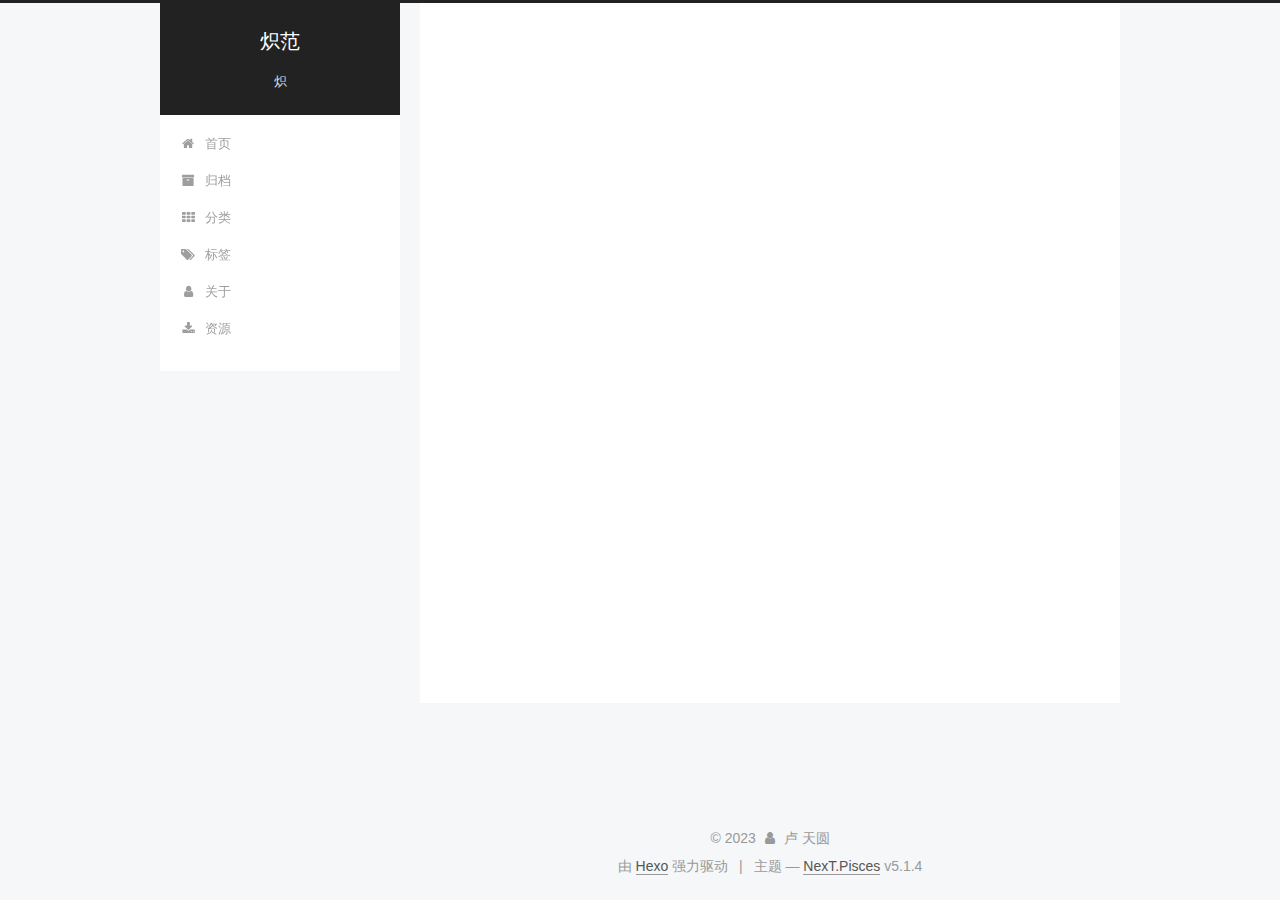
==== about/index.html @ ba9d569d "Site updated: 2023-07-22 22:32:44" ====
<!DOCTYPE html>



  


<html class="theme-next pisces use-motion" lang="zh-Hans">
<head>
  <meta charset="UTF-8"/>
<meta http-equiv="X-UA-Compatible" content="IE=edge" />
<meta name="viewport" content="width=device-width, initial-scale=1, maximum-scale=1"/>
<meta name="theme-color" content="#222">









<meta http-equiv="Cache-Control" content="no-transform" />
<meta http-equiv="Cache-Control" content="no-siteapp" />
















  
  
  <link href="/lib/fancybox/source/jquery.fancybox.css?v=2.1.5" rel="stylesheet" type="text/css" />







<link href="/lib/font-awesome/css/font-awesome.min.css?v=4.6.2" rel="stylesheet" type="text/css" />

<link href="/css/main.css?v=5.1.4" rel="stylesheet" type="text/css" />


  <link rel="apple-touch-icon" sizes="180x180" href="/images/apple-touch-icon-next.png?v=5.1.4">


  <link rel="icon" type="image/png" sizes="32x32" href="/images/favicon-32x32-next.png?v=5.1.4">


  <link rel="icon" type="image/png" sizes="16x16" href="/images/favicon-16x16-next.png?v=5.1.4">


  <link rel="mask-icon" href="/images/logo.svg?v=5.1.4" color="#222">





  <meta name="keywords" content="Hexo, NexT" />










<meta name="description" content="火焰终将熄灭，我本无所奢求，却又心生渴望">
<meta property="og:type" content="website">
<meta property="og:title" content="关于">
<meta property="og:url" content="http://example.com/about/index.html">
<meta property="og:site_name" content="炽范">
<meta property="og:description" content="火焰终将熄灭，我本无所奢求，却又心生渴望">
<meta property="og:locale">
<meta property="article:published_time" content="2023-07-22T14:29:11.000Z">
<meta property="article:modified_time" content="2023-07-22T14:31:48.863Z">
<meta property="article:author" content="卢 天圆">
<meta property="article:tag" content="你好">
<meta name="twitter:card" content="summary">



<script type="text/javascript" id="hexo.configurations">
  var NexT = window.NexT || {};
  var CONFIG = {
    root: '',
    scheme: 'Pisces',
    version: '5.1.4',
    sidebar: {"position":"left","display":"post","offset":12,"b2t":false,"scrollpercent":false,"onmobile":false},
    fancybox: true,
    tabs: true,
    motion: {"enable":true,"async":false,"transition":{"post_block":"fadeIn","post_header":"slideDownIn","post_body":"slideDownIn","coll_header":"slideLeftIn","sidebar":"slideUpIn"}},
    duoshuo: {
      userId: '0',
      author: '博主'
    },
    algolia: {
      applicationID: '',
      apiKey: '',
      indexName: '',
      hits: {"per_page":10},
      labels: {"input_placeholder":"Search for Posts","hits_empty":"We didn't find any results for the search: ${query}","hits_stats":"${hits} results found in ${time} ms"}
    }
  };
</script>



  <link rel="canonical" href="http://example.com/about/"/>





  <title>关于 | 炽范</title>
  








<meta name="generator" content="Hexo 6.3.0"></head>

<body itemscope itemtype="http://schema.org/WebPage" lang="zh-Hans">

  
  
    
  

  <div class="container sidebar-position-left page-post-detail">
    <div class="headband"></div>

    <header id="header" class="header" itemscope itemtype="http://schema.org/WPHeader">
      <div class="header-inner"><div class="site-brand-wrapper">
  <div class="site-meta ">
    

    <div class="custom-logo-site-title">
      <a href="/"  class="brand" rel="start">
        <span class="logo-line-before"><i></i></span>
        <span class="site-title">炽范</span>
        <span class="logo-line-after"><i></i></span>
      </a>
    </div>
      
        <p class="site-subtitle">炽</p>
      
  </div>

  <div class="site-nav-toggle">
    <button>
      <span class="btn-bar"></span>
      <span class="btn-bar"></span>
      <span class="btn-bar"></span>
    </button>
  </div>
</div>

<nav class="site-nav">
  

  
    <ul id="menu" class="menu">
      
        
        <li class="menu-item menu-item-home">
          <a href="/" rel="section">
            
              <i class="menu-item-icon fa fa-fw fa-home"></i> <br />
            
            首页
          </a>
        </li>
      
        
        <li class="menu-item menu-item-archives">
          <a href="/archives/" rel="section">
            
              <i class="menu-item-icon fa fa-fw fa-archive"></i> <br />
            
            归档
          </a>
        </li>
      
        
        <li class="menu-item menu-item-categories">
          <a href="/categories/" rel="section">
            
              <i class="menu-item-icon fa fa-fw fa-th"></i> <br />
            
            分类
          </a>
        </li>
      
        
        <li class="menu-item menu-item-tags">
          <a href="/tags/" rel="section">
            
              <i class="menu-item-icon fa fa-fw fa-tags"></i> <br />
            
            标签
          </a>
        </li>
      
        
        <li class="menu-item menu-item-about">
          <a href="/about/" rel="section">
            
              <i class="menu-item-icon fa fa-fw fa-user"></i> <br />
            
            关于
          </a>
        </li>
      
        
        <li class="menu-item menu-item-resources">
          <a href="/resources/" rel="section">
            
              <i class="menu-item-icon fa fa-fw fa-download"></i> <br />
            
            资源
          </a>
        </li>
      

      
    </ul>
  

  
</nav>



 </div>
    </header>

    <main id="main" class="main">
      <div class="main-inner">
        <div class="content-wrap">
          <div id="content" class="content">
            

  <div id="posts" class="posts-expand">
    
    
    
    <div class="post-block page">
      <header class="post-header">

	<h1 class="post-title" itemprop="name headline">关于</h1>



</header>

      
      
      
      <div class="post-body">
        
        
          
        
      </div>
      
      
      
    </div>
    
    
    
  </div>


          </div>
          


          

        </div>
        
          
  
  <div class="sidebar-toggle">
    <div class="sidebar-toggle-line-wrap">
      <span class="sidebar-toggle-line sidebar-toggle-line-first"></span>
      <span class="sidebar-toggle-line sidebar-toggle-line-middle"></span>
      <span class="sidebar-toggle-line sidebar-toggle-line-last"></span>
    </div>
  </div>

  <aside id="sidebar" class="sidebar">
    
    <div class="sidebar-inner">

      

      

      <section class="site-overview-wrap sidebar-panel sidebar-panel-active">
        <div class="site-overview">
          <div class="site-author motion-element" itemprop="author" itemscope itemtype="http://schema.org/Person">
            
              <p class="site-author-name" itemprop="name"></p>
              <p class="site-description motion-element" itemprop="description"></p>
          </div>

          <nav class="site-state motion-element">

            
              <div class="site-state-item site-state-posts">
              
                <a href="/archives/%7C%7C%20archive">
              
                  <span class="site-state-item-count">2</span>
                  <span class="site-state-item-name">日志</span>
                </a>
              </div>
            

            

            
              
              
              <div class="site-state-item site-state-tags">
                <a href="/tags/index.html">
                  <span class="site-state-item-count">1</span>
                  <span class="site-state-item-name">标签</span>
                </a>
              </div>
            

          </nav>

          

          

          
          

          
          

          

        </div>
      </section>

      

      

    </div>
  </aside>


        
      </div>
    </main>

    <footer id="footer" class="footer">
      <div class="footer-inner">
        <div class="copyright">&copy; <span itemprop="copyrightYear">2023</span>
  <span class="with-love">
    <i class="fa fa-user"></i>
  </span>
  <span class="author" itemprop="copyrightHolder">卢 天圆</span>

  
</div>


  <div class="powered-by">由 <a class="theme-link" target="_blank" href="https://hexo.io">Hexo</a> 强力驱动</div>



  <span class="post-meta-divider">|</span>



  <div class="theme-info">主题 &mdash; <a class="theme-link" target="_blank" href="https://github.com/iissnan/hexo-theme-next">NexT.Pisces</a> v5.1.4</div>




        







        
      </div>
    </footer>

    
      <div class="back-to-top">
        <i class="fa fa-arrow-up"></i>
        
      </div>
    

    

  </div>

  

<script type="text/javascript">
  if (Object.prototype.toString.call(window.Promise) !== '[object Function]') {
    window.Promise = null;
  }
</script>









  












  
  
    <script type="text/javascript" src="/lib/jquery/index.js?v=2.1.3"></script>
  

  
  
    <script type="text/javascript" src="/lib/fastclick/lib/fastclick.min.js?v=1.0.6"></script>
  

  
  
    <script type="text/javascript" src="/lib/jquery_lazyload/jquery.lazyload.js?v=1.9.7"></script>
  

  
  
    <script type="text/javascript" src="/lib/velocity/velocity.min.js?v=1.2.1"></script>
  

  
  
    <script type="text/javascript" src="/lib/velocity/velocity.ui.min.js?v=1.2.1"></script>
  

  
  
    <script type="text/javascript" src="/lib/fancybox/source/jquery.fancybox.pack.js?v=2.1.5"></script>
  


  


  <script type="text/javascript" src="/js/src/utils.js?v=5.1.4"></script>

  <script type="text/javascript" src="/js/src/motion.js?v=5.1.4"></script>



  
  


  <script type="text/javascript" src="/js/src/affix.js?v=5.1.4"></script>

  <script type="text/javascript" src="/js/src/schemes/pisces.js?v=5.1.4"></script>



  
  <script type="text/javascript" src="/js/src/scrollspy.js?v=5.1.4"></script>
<script type="text/javascript" src="/js/src/post-details.js?v=5.1.4"></script>



  


  <script type="text/javascript" src="/js/src/bootstrap.js?v=5.1.4"></script>



  


  




	





  





  












  





  

  

  

  
  

  

  

  

</body>
</html>
---- css/main.css ----
/* normalize.css v3.0.2 | MIT License | git.io/normalize */
html {
  font-family: sans-serif; /* 1 */
  -ms-text-size-adjust: 100%; /* 2 */
  -webkit-text-size-adjust: 100%; /* 2 */
}
body {
  margin: 0;
}
article,
aside,
details,
figcaption,
figure,
footer,
header,
hgroup,
main,
menu,
nav,
section,
summary {
  display: block;
}
audio,
canvas,
progress,
video {
  display: inline-block; /* 1 */
  vertical-align: baseline; /* 2 */
}
audio:not([controls]) {
  display: none;
  height: 0;
}
[hidden],
template {
  display: none;
}
a {
  background-color: transparent;
}
a:active,
a:hover {
  outline: 0;
}
abbr[title] {
  border-bottom: 1px dotted;
}
b,
strong {
  font-weight: bold;
}
dfn {
  font-style: italic;
}
h1 {
  font-size: 2em;
  margin: 0.67em 0;
}
mark {
  background: #ff0;
  color: #000;
}
small {
  font-size: 80%;
}
sub,
sup {
  font-size: 75%;
  line-height: 0;
  position: relative;
  vertical-align: baseline;
}
sup {
  top: -0.5em;
}
sub {
  bottom: -0.25em;
}
img {
  border: 0;
}
svg:not(:root) {
  overflow: hidden;
}
figure {
  margin: 1em 40px;
}
hr {
  -moz-box-sizing: content-box;
  box-sizing: content-box;
  height: 0;
}
pre {
  overflow: auto;
}
code,
kbd,
pre,
samp {
  font-family: monospace, monospace;
  font-size: 1em;
}
button,
input,
optgroup,
select,
textarea {
  color: inherit; /* 1 */
  font: inherit; /* 2 */
  margin: 0; /* 3 */
}
button {
  overflow: visible;
}
button,
select {
  text-transform: none;
}
button,
html input[type="button"],
input[type="reset"],
input[type="submit"] {
  -webkit-appearance: button; /* 2 */
  cursor: pointer; /* 3 */
}
button[disabled],
html input[disabled] {
  cursor: default;
}
button::-moz-focus-inner,
input::-moz-focus-inner {
  border: 0;
  padding: 0;
}
input {
  line-height: normal;
}
input[type="checkbox"],
input[type="radio"] {
  box-sizing: border-box; /* 1 */
  padding: 0; /* 2 */
}
input[type="number"]::-webkit-inner-spin-button,
input[type="number"]::-webkit-outer-spin-button {
  height: auto;
}
input[type="search"] {
  -webkit-appearance: textfield; /* 1 */
  -moz-box-sizing: content-box;
  -webkit-box-sizing: content-box; /* 2 */
  box-sizing: content-box;
}
input[type="search"]::-webkit-search-cancel-button,
input[type="search"]::-webkit-search-decoration {
  -webkit-appearance: none;
}
fieldset {
  border: 1px solid #c0c0c0;
  margin: 0 2px;
  padding: 0.35em 0.625em 0.75em;
}
legend {
  border: 0; /* 1 */
  padding: 0; /* 2 */
}
textarea {
  overflow: auto;
}
optgroup {
  font-weight: bold;
}
table {
  border-collapse: collapse;
  border-spacing: 0;
}
td,
th {
  padding: 0;
}
::selection {
  background: #262a30;
  color: #fff;
}
body {
  position: relative;
  font-family: 'Lato', "PingFang SC", "Microsoft YaHei", sans-serif;
  font-size: 14px;
  line-height: 2;
  color: #555;
  background: #f5f7f9;
}
@media (max-width: 767px) {
  body {
    padding-right: 0 !important;
  }
}
@media (min-width: 768px) and (max-width: 991px) {
  body {
    padding-right: 0 !important;
  }
}
@media (min-width: 1600px) {
  body {
    font-size: 16px;
  }
}
h1,
h2,
h3,
h4,
h5,
h6 {
  margin: 0;
  padding: 0;
  font-weight: bold;
  line-height: 1.5;
  font-family: 'Lato', "PingFang SC", "Microsoft YaHei", sans-serif;
}
h2,
h3,
h4,
h5,
h6 {
  margin: 20px 0 15px;
}
h1 {
  font-size: 22px;
}
@media (max-width: 767px) {
  h1 {
    font-size: 18px;
  }
}
h2 {
  font-size: 20px;
}
@media (max-width: 767px) {
  h2 {
    font-size: 16px;
  }
}
h3 {
  font-size: 18px;
}
@media (max-width: 767px) {
  h3 {
    font-size: 14px;
  }
}
h4 {
  font-size: 16px;
}
@media (max-width: 767px) {
  h4 {
    font-size: 12px;
  }
}
h5 {
  font-size: 14px;
}
@media (max-width: 767px) {
  h5 {
    font-size: 10px;
  }
}
h6 {
  font-size: 12px;
}
@media (max-width: 767px) {
  h6 {
    font-size: 8px;
  }
}
p {
  margin: 0 0 20px 0;
}
a {
  color: #555;
  text-decoration: none;
  outline: none;
  border-bottom: 1px solid #999;
  word-wrap: break-word;
}
a:hover {
  color: #222;
  border-bottom-color: #222;
}
blockquote {
  margin: 0;
  padding: 0;
}
img {
  display: block;
  margin: auto;
  max-width: 100%;
  height: auto;
}
hr {
  margin: 40px 0;
  height: 3px;
  border: none;
  background-color: #ddd;
  background-image: repeating-linear-gradient(-45deg, #fff, #fff 4px, transparent 4px, transparent 8px);
}
blockquote {
  padding: 0 15px;
  color: #666;
  border-left: 4px solid #ddd;
}
blockquote cite::before {
  content: "-";
  padding: 0 5px;
}
dt {
  font-weight: 700;
}
dd {
  margin: 0;
  padding: 0;
}
kbd {
  border: 1px solid #ccc;
  border-radius: 0.2em;
  box-shadow: 0.1em 0.1em 0.2em rgba(0,0,0,0.1);
  background-color: #f9f9f9;
  font-family: inherit;
  background-image: -webkit-linear-gradient(top, #eee, #fff, #eee);
  padding: 0.1em 0.3em;
  white-space: nowrap;
}
.text-left {
  text-align: left;
}
.text-center {
  text-align: center;
}
.text-right {
  text-align: right;
}
.text-justify {
  text-align: justify;
}
.text-nowrap {
  white-space: nowrap;
}
.text-lowercase {
  text-transform: lowercase;
}
.text-uppercase {
  text-transform: uppercase;
}
.text-capitalize {
  text-transform: capitalize;
}
.center-block {
  display: block;
  margin-left: auto;
  margin-right: auto;
}
.clearfix:before,
.clearfix:after {
  content: " ";
  display: table;
}
.clearfix:after {
  clear: both;
}
.pullquote {
  width: 45%;
}
.pullquote.left {
  float: left;
  margin-left: 5px;
  margin-right: 10px;
}
.pullquote.right {
  float: right;
  margin-left: 10px;
  margin-right: 5px;
}
.affix.affix.affix {
  position: fixed;
}
.translation {
  margin-top: -20px;
  font-size: 14px;
  color: #999;
}
.scrollbar-measure {
  width: 100px;
  height: 100px;
  overflow: scroll;
  position: absolute;
  top: -9999px;
}
.use-motion .motion-element {
  opacity: 0;
}
table {
  margin: 20px 0;
  width: 100%;
  border-collapse: collapse;
  border-spacing: 0;
  border: 1px solid #ddd;
  font-size: 14px;
  table-layout: fixed;
  word-wrap: break-all;
}
table>tbody>tr:nth-of-type(odd) {
  background-color: #f9f9f9;
}
table>tbody>tr:hover {
  background-color: #f5f5f5;
}
caption,
th,
td {
  padding: 8px;
  text-align: left;
  vertical-align: middle;
  font-weight: normal;
}
th,
td {
  border-bottom: 3px solid #ddd;
  border-right: 1px solid #eee;
}
th {
  padding-bottom: 10px;
  font-weight: 700;
}
td {
  border-bottom-width: 1px;
}
html,
body {
  height: 100%;
}
.container {
  position: relative;
  min-height: 100%;
}
.header-inner {
  margin: 0 auto;
  padding: 100px 0 70px;
  width: 700px;
}
@media (min-width: 1600px) {
  .container .header-inner {
    width: 900px;
  }
}
.main {
  padding-bottom: 150px;
}
.main-inner {
  margin: 0 auto;
  width: 700px;
}
@media (min-width: 1600px) {
  .container .main-inner {
    width: 900px;
  }
}
.footer {
  position: absolute;
  left: 0;
  bottom: 0;
  width: 100%;
  min-height: 50px;
}
.footer-inner {
  box-sizing: border-box;
  margin: 20px auto;
  width: 700px;
}
@media (min-width: 1600px) {
  .container .footer-inner {
    width: 900px;
  }
}
pre,
.highlight {
  overflow: auto;
  margin: 20px 0;
  padding: 0;
  font-size: 13px;
  color: #4d4d4c;
  background: #f7f7f7;
  line-height: 1.6;
}
pre,
code {
  font-family: consolas, Menlo, "PingFang SC", "Microsoft YaHei", monospace;
}
code {
  padding: 2px 4px;
  word-wrap: break-word;
  color: #555;
  background: #eee;
  border-radius: 3px;
  font-size: 13px;
}
pre {
  padding: 10px;
}
pre code {
  padding: 0;
  color: #4d4d4c;
  background: none;
  text-shadow: none;
}
.highlight {
  border-radius: 1px;
}
.highlight pre {
  border: none;
  margin: 0;
  padding: 10px 0;
}
.highlight table {
  margin: 0;
  width: auto;
  border: none;
}
.highlight td {
  border: none;
  padding: 0;
}
.highlight figcaption {
  font-size: 1em;
  color: #4d4d4c;
  line-height: 1em;
  margin-bottom: 1em;
}
.highlight figcaption:before,
.highlight figcaption:after {
  content: " ";
  display: table;
}
.highlight figcaption:after {
  clear: both;
}
.highlight figcaption a {
  float: right;
  color: #4d4d4c;
}
.highlight figcaption a:hover {
  border-bottom-color: #4d4d4c;
}
.highlight .gutter pre {
  padding-left: 10px;
  padding-right: 10px;
  color: #869194;
  text-align: right;
  background-color: #eff2f3;
}
.highlight .code pre {
  width: 100%;
  padding-left: 10px;
  padding-right: 10px;
  background-color: #f7f7f7;
}
.highlight .line {
  height: 20px;
}
.gutter {
  -webkit-user-select: none;
  -moz-user-select: none;
  -ms-user-select: none;
  user-select: none;
}
.gist table {
  width: auto;
}
.gist table td {
  border: none;
}
pre .deletion {
  background: #fdd;
}
pre .addition {
  background: #dfd;
}
pre .meta {
  color: #8959a8;
}
pre .comment {
  color: #8e908c;
}
pre .variable,
pre .attribute,
pre .tag,
pre .regexp,
pre .ruby .constant,
pre .xml .tag .title,
pre .xml .pi,
pre .xml .doctype,
pre .html .doctype,
pre .css .id,
pre .css .class,
pre .css .pseudo {
  color: #c82829;
}
pre .number,
pre .preprocessor,
pre .built_in,
pre .literal,
pre .params,
pre .constant,
pre .command {
  color: #f5871f;
}
pre .ruby .class .title,
pre .css .rules .attribute,
pre .string,
pre .value,
pre .inheritance,
pre .header,
pre .ruby .symbol,
pre .xml .cdata,
pre .special,
pre .number,
pre .formula {
  color: #718c00;
}
pre .title,
pre .css .hexcolor {
  color: #3e999f;
}
pre .function,
pre .python .decorator,
pre .python .title,
pre .ruby .function .title,
pre .ruby .title .keyword,
pre .perl .sub,
pre .javascript .title,
pre .coffeescript .title {
  color: #4271ae;
}
pre .keyword,
pre .javascript .function {
  color: #8959a8;
}
.full-image.full-image.full-image.full-image {
  border: none;
  max-width: 100%;
  width: auto;
  margin: 20px auto 25px;
}
@media (min-width: 992px) {
  .full-image.full-image.full-image.full-image {
    max-width: none;
    width: 118%;
    margin: 0 -9%;
  }
}
.blockquote-center,
.page-home .post-type-quote blockquote,
.page-post-detail .post-type-quote blockquote {
  position: relative;
  margin: 40px 0;
  padding: 0;
  border-left: none;
  text-align: center;
}
.blockquote-center::before,
.page-home .post-type-quote blockquote::before,
.page-post-detail .post-type-quote blockquote::before,
.blockquote-center::after,
.page-home .post-type-quote blockquote::after,
.page-post-detail .post-type-quote blockquote::after {
  position: absolute;
  content: ' ';
  display: block;
  width: 100%;
  height: 24px;
  opacity: 0.2;
  background-repeat: no-repeat;
  background-position: 0 -6px;
  background-size: 22px 22px;
}
.blockquote-center::before,
.page-home .post-type-quote blockquote::before,
.page-post-detail .post-type-quote blockquote::before {
  top: -20px;
  background-image: url("../images/quote-l.svg");
  border-top: 1px solid #ccc;
}
.blockquote-center::after,
.page-home .post-type-quote blockquote::after,
.page-post-detail .post-type-quote blockquote::after {
  bottom: -20px;
  background-image: url("../images/quote-r.svg");
  border-bottom: 1px solid #ccc;
  background-position: 100% 8px;
}
.blockquote-center p,
.page-home .post-type-quote blockquote p,
.page-post-detail .post-type-quote blockquote p,
.blockquote-center div,
.page-home .post-type-quote blockquote div,
.page-post-detail .post-type-quote blockquote div {
  text-align: center;
}
.post .post-body .group-picture img {
  box-sizing: border-box;
  padding: 0 3px;
  border: none;
}
.post .group-picture-row {
  overflow: hidden;
  margin-top: 6px;
}
.post .group-picture-row:first-child {
  margin-top: 0;
}
.post .group-picture-column {
  float: left;
}
.page-post-detail .post-body .group-picture-column {
  float: none;
  margin-top: 10px;
  width: auto !important;
}
.page-post-detail .post-body .group-picture-column img {
  margin: 0 auto;
}
.page-archive .group-picture-container {
  overflow: hidden;
}
.page-archive .group-picture-row {
  float: left;
}
.page-archive .group-picture-row:first-child {
  margin-top: 6px;
}
.page-archive .group-picture-column {
  max-width: 150px;
  max-height: 150px;
}
.post-body .note {
  position: relative;
  padding: 15px;
  margin-bottom: 20px;
  border: 1px solid #eee;
  border-left-width: 5px;
  border-radius: 3px;
}
.post-body .note h2,
.post-body .note h3,
.post-body .note h4,
.post-body .note h5,
.post-body .note h6 {
  margin-top: 0;
  margin-bottom: 0;
  border-bottom: initial;
  padding-top: 0 !important;
}
.post-body .note p:first-child,
.post-body .note ul:first-child,
.post-body .note ol:first-child,
.post-body .note table:first-child,
.post-body .note pre:first-child,
.post-body .note blockquote:first-child {
  margin-top: 0;
}
.post-body .note p:last-child,
.post-body .note ul:last-child,
.post-body .note ol:last-child,
.post-body .note table:last-child,
.post-body .note pre:last-child,
.post-body .note blockquote:last-child {
  margin-bottom: 0;
}
.post-body .note.default {
  border-left-color: #777;
}
.post-body .note.default h2,
.post-body .note.default h3,
.post-body .note.default h4,
.post-body .note.default h5,
.post-body .note.default h6 {
  color: #777;
}
.post-body .note.primary {
  border-left-color: #6f42c1;
}
.post-body .note.primary h2,
.post-body .note.primary h3,
.post-body .note.primary h4,
.post-body .note.primary h5,
.post-body .note.primary h6 {
  color: #6f42c1;
}
.post-body .note.info {
  border-left-color: #428bca;
}
.post-body .note.info h2,
.post-body .note.info h3,
.post-body .note.info h4,
.post-body .note.info h5,
.post-body .note.info h6 {
  color: #428bca;
}
.post-body .note.success {
  border-left-color: #5cb85c;
}
.post-body .note.success h2,
.post-body .note.success h3,
.post-body .note.success h4,
.post-body .note.success h5,
.post-body .note.success h6 {
  color: #5cb85c;
}
.post-body .note.warning {
  border-left-color: #f0ad4e;
}
.post-body .note.warning h2,
.post-body .note.warning h3,
.post-body .note.warning h4,
.post-body .note.warning h5,
.post-body .note.warning h6 {
  color: #f0ad4e;
}
.post-body .note.danger {
  border-left-color: #d9534f;
}
.post-body .note.danger h2,
.post-body .note.danger h3,
.post-body .note.danger h4,
.post-body .note.danger h5,
.post-body .note.danger h6 {
  color: #d9534f;
}
.post-body .label {
  display: inline;
  padding: 0 2px;
  white-space: nowrap;
}
.post-body .label.default {
  background-color: #f0f0f0;
}
.post-body .label.primary {
  background-color: #efe6f7;
}
.post-body .label.info {
  background-color: #e5f2f8;
}
.post-body .label.success {
  background-color: #e7f4e9;
}
.post-body .label.warning {
  background-color: #fcf6e1;
}
.post-body .label.danger {
  background-color: #fae8eb;
}
.post-body .tabs {
  position: relative;
  display: block;
  margin-bottom: 20px;
  padding-top: 10px;
}
.post-body .tabs ul.nav-tabs {
  margin: 0;
  padding: 0;
  display: flex;
  margin-bottom: -1px;
}
@media (max-width: 413px) {
  .post-body .tabs ul.nav-tabs {
    display: block;
    margin-bottom: 5px;
  }
}
.post-body .tabs ul.nav-tabs li.tab {
  list-style-type: none !important;
  margin: 0 0.25em 0 0;
  border-top: 3px solid transparent;
  border-left: 1px solid transparent;
  border-right: 1px solid transparent;
}
@media (max-width: 413px) {
  .post-body .tabs ul.nav-tabs li.tab {
    margin: initial;
    border-top: 1px solid transparent;
    border-left: 3px solid transparent;
    border-right: 1px solid transparent;
    border-bottom: 1px solid transparent;
  }
}
.post-body .tabs ul.nav-tabs li.tab a {
  outline: 0;
  border-bottom: initial;
  display: block;
  line-height: 1.8em;
  padding: 0.25em 0.75em;
  transition-duration: 0.2s;
  transition-timing-function: ease-out;
  transition-delay: 0s;
}
.post-body .tabs ul.nav-tabs li.tab a i {
  width: 1.285714285714286em;
}
.post-body .tabs ul.nav-tabs li.tab.active {
  border-top: 3px solid #fc6423;
  border-left: 1px solid #ddd;
  border-right: 1px solid #ddd;
  background-color: #fff;
}
@media (max-width: 413px) {
  .post-body .tabs ul.nav-tabs li.tab.active {
    border-top: 1px solid #ddd;
    border-left: 3px solid #fc6423;
    border-right: 1px solid #ddd;
    border-bottom: 1px solid #ddd;
  }
}
.post-body .tabs ul.nav-tabs li.tab.active a {
  cursor: default;
  color: #555;
}
.post-body .tabs .tab-content {
  background-color: #fff;
}
.post-body .tabs .tab-content .tab-pane {
  border: 1px solid #ddd;
  padding: 20px 20px 0 20px;
}
.post-body .tabs .tab-content .tab-pane:not(.active) {
  display: none !important;
}
.post-body .tabs .tab-content .tab-pane.active {
  display: block !important;
}
.btn {
  display: inline-block;
  padding: 0 20px;
  font-size: 14px;
  color: #555;
  background: #fff;
  border: 2px solid #555;
  text-decoration: none;
  border-radius: 2px;
  transition-property: background-color;
  transition-duration: 0.2s;
  transition-timing-function: ease-in-out;
  transition-delay: 0s;
  line-height: 2;
}
.btn:hover {
  border-color: #222;
  color: #fff;
  background: #222;
}
.btn +.btn {
  margin: 0 0 8px 8px;
}
.btn .fa-fw {
  width: 1.285714285714286em;
  text-align: left;
}
.btn-bar {
  display: block;
  width: 22px;
  height: 2px;
  background: #555;
  border-radius: 1px;
}
.btn-bar+.btn-bar {
  margin-top: 4px;
}
.pagination {
  margin: 120px 0 40px;
  text-align: center;
  border-top: 1px solid #eee;
}
.page-number-basic,
.pagination .prev,
.pagination .next,
.pagination .page-number,
.pagination .space {
  display: inline-block;
  position: relative;
  top: -1px;
  margin: 0 10px;
  padding: 0 11px;
}
@media (max-width: 767px) {
  .page-number-basic,
  .pagination .prev,
  .pagination .next,
  .pagination .page-number,
  .pagination .space {
    margin: 0 5px;
  }
}
.pagination .prev,
.pagination .next,
.pagination .page-number {
  border-bottom: 0;
  border-top: 1px solid #eee;
  transition-property: border-color;
  transition-duration: 0.2s;
  transition-timing-function: ease-in-out;
  transition-delay: 0s;
}
.pagination .prev:hover,
.pagination .next:hover,
.pagination .page-number:hover {
  border-top-color: #222;
}
.pagination .space {
  padding: 0;
  margin: 0;
}
.pagination .prev {
  margin-left: 0;
}
.pagination .next {
  margin-right: 0;
}
.pagination .page-number.current {
  color: #fff;
  background: #ccc;
  border-top-color: #ccc;
}
@media (max-width: 767px) {
  .pagination {
    border-top: none;
  }
  .pagination .prev,
  .pagination .next,
  .pagination .page-number {
    margin-bottom: 10px;
    border-top: 0;
    border-bottom: 1px solid #eee;
    padding: 0 10px;
  }
  .pagination .prev:hover,
  .pagination .next:hover,
  .pagination .page-number:hover {
    border-bottom-color: #222;
  }
}
.comments {
  margin: 60px 20px 0;
}
.tag-cloud {
  text-align: center;
}
.tag-cloud a {
  display: inline-block;
  margin: 10px;
}
.back-to-top {
  box-sizing: border-box;
  position: fixed;
  bottom: -100px;
  right: 30px;
  z-index: 1050;
  padding: 0 6px;
  width: 24px;
  background: #222;
  font-size: 12px;
  opacity: 0.6;
  color: #fff;
  cursor: pointer;
  text-align: center;
  -webkit-transform: translateZ(0);
  transition-property: bottom;
  transition-duration: 0.2s;
  transition-timing-function: ease-in-out;
  transition-delay: 0s;
}
@media (min-width: 768px) and (max-width: 991px) {
  .back-to-top {
    display: none !important;
  }
}
@media (max-width: 767px) {
  .back-to-top {
    display: none !important;
  }
}
.back-to-top.back-to-top-on {
  bottom: 30px;
}
.header {
  background: transparent;
}
.header-inner {
  position: relative;
}
.headband {
  height: 3px;
  background: #222;
}
.site-meta {
  margin: 0;
  text-align: center;
}
@media (max-width: 767px) {
  .site-meta {
    text-align: center;
  }
}
.brand {
  position: relative;
  display: inline-block;
  padding: 0 40px;
  color: #fff;
  background: #222;
  border-bottom: none;
}
.brand:hover {
  color: #fff;
}
.logo {
  display: inline-block;
  margin-right: 5px;
  line-height: 36px;
  vertical-align: top;
}
.site-title {
  display: inline-block;
  vertical-align: top;
  line-height: 36px;
  font-size: 20px;
  font-weight: normal;
  font-family: 'Lato', "PingFang SC", "Microsoft YaHei", sans-serif;
}
.site-subtitle {
  margin-top: 10px;
  font-size: 13px;
  color: #ddd;
}
.use-motion .brand {
  opacity: 0;
}
.use-motion .logo,
.use-motion .site-title,
.use-motion .site-subtitle {
  opacity: 0;
  position: relative;
  top: -10px;
}
.site-nav-toggle {
  display: none;
  position: absolute;
  top: 10px;
  left: 10px;
}
@media (max-width: 767px) {
  .site-nav-toggle {
    display: block;
  }
}
.site-nav-toggle button {
  margin-top: 2px;
  padding: 9px 10px;
  background: transparent;
  border: none;
}
@media (max-width: 767px) {
  .site-nav {
    display: none;
    margin: 0 -10px;
    padding: 0 10px;
    clear: both;
    border-top: 1px solid #ddd;
  }
}
@media (min-width: 768px) and (max-width: 991px) {
  .site-nav {
    display: block !important;
  }
}
@media (min-width: 992px) {
  .site-nav {
    display: block !important;
  }
}
.menu {
  margin-top: 20px;
  padding-left: 0;
  text-align: center;
}
.menu .menu-item {
  display: inline-block;
  margin: 0 10px;
  list-style: none;
}
@media screen and (max-width: 767px) {
  .menu .menu-item {
    margin-top: 10px;
  }
}
.menu .menu-item a {
  display: block;
  font-size: 13px;
  line-height: inherit;
  border-bottom: 1px solid transparent;
  transition-property: border-color;
  transition-duration: 0.2s;
  transition-timing-function: ease-in-out;
  transition-delay: 0s;
}
.menu .menu-item a:hover,
.menu-item-active a {
  border-bottom-color: #222;
}
.menu .menu-item .fa {
  margin-right: 5px;
}
.use-motion .menu-item {
  opacity: 0;
}
.post-body {
  font-family: 'Lato', "PingFang SC", "Microsoft YaHei", sans-serif;
}
@media (max-width: 767px) {
  .post-body {
    word-break: break-word;
  }
}
.post-body .fancybox img {
  display: block !important;
  margin: 0 auto;
  cursor: pointer;
  cursor: zoom-in;
  cursor: -webkit-zoom-in;
}
.post-body .image-caption,
.post-body .figure .caption {
  margin: -20px auto 15px;
  text-align: center;
  font-size: 14px;
  color: #999;
  font-weight: bold;
  line-height: 1;
}
.post-sticky-flag {
  display: inline-block;
  font-size: 16px;
  -ms-transform: rotate(30deg);
  -webkit-transform: rotate(30deg);
  -moz-transform: rotate(30deg);
  -ms-transform: rotate(30deg);
  -o-transform: rotate(30deg);
  transform: rotate(30deg);
}
.use-motion .post-block,
.use-motion .pagination,
.use-motion .comments {
  opacity: 0;
}
.use-motion .post-header {
  opacity: 0;
}
.use-motion .post-body {
  opacity: 0;
}
.use-motion .collection-title {
  opacity: 0;
}
.posts-expand {
  padding-top: 40px;
}
@media (max-width: 767px) {
  .posts-expand {
    margin: 0 20px;
  }
  .post-body pre .gutter pre {
    padding-right: 10px;
  }
  .post-body .highlight {
    margin-left: 0px;
    margin-right: 0px;
    padding: 0;
  }
  .post-body .highlight .gutter pre {
    padding-right: 10px;
  }
}
@media (min-width: 992px) {
  .posts-expand .post-body {
    text-align: justify;
  }
}
.posts-expand .post-body h2,
.posts-expand .post-body h3,
.posts-expand .post-body h4,
.posts-expand .post-body h5,
.posts-expand .post-body h6 {
  padding-top: 10px;
}
.posts-expand .post-body h2 .header-anchor,
.posts-expand .post-body h3 .header-anchor,
.posts-expand .post-body h4 .header-anchor,
.posts-expand .post-body h5 .header-anchor,
.posts-expand .post-body h6 .header-anchor {
  float: right;
  margin-left: 10px;
  color: #ccc;
  border-bottom-style: none;
  visibility: hidden;
}
.posts-expand .post-body h2 .header-anchor:hover,
.posts-expand .post-body h3 .header-anchor:hover,
.posts-expand .post-body h4 .header-anchor:hover,
.posts-expand .post-body h5 .header-anchor:hover,
.posts-expand .post-body h6 .header-anchor:hover {
  color: inherit;
}
.posts-expand .post-body h2:hover .header-anchor,
.posts-expand .post-body h3:hover .header-anchor,
.posts-expand .post-body h4:hover .header-anchor,
.posts-expand .post-body h5:hover .header-anchor,
.posts-expand .post-body h6:hover .header-anchor {
  visibility: visible;
}
.posts-expand .post-body ul li {
  list-style: circle;
}
.posts-expand .post-body img {
  box-sizing: border-box;
  margin: auto;
  padding: 3px;
  border: 1px solid #ddd;
}
.posts-expand .post-body .fancybox img {
  margin: 0 auto 25px;
}
@media (max-width: 767px) {
  .posts-collapse {
    margin: 0 20px;
  }
  .posts-collapse .post-title,
  .posts-collapse .post-meta {
    display: block;
    width: auto;
    text-align: left;
  }
}
.posts-collapse {
  position: relative;
  z-index: 1010;
  margin-left: 55px;
}
.posts-collapse::after {
  content: " ";
  position: absolute;
  top: 20px;
  left: 0;
  margin-left: -2px;
  width: 4px;
  height: 100%;
  background: #f5f5f5;
  z-index: -1;
}
@media (max-width: 767px) {
  .posts-collapse {
    margin: 0 20px;
  }
}
.posts-collapse .collection-title {
  position: relative;
  margin: 60px 0;
}
.posts-collapse .collection-title h1,
.posts-collapse .collection-title h2 {
  margin-left: 20px;
}
.posts-collapse .collection-title small {
  color: #bbb;
  margin-left: 5px;
}
.posts-collapse .collection-title::before {
  content: " ";
  position: absolute;
  left: 0;
  top: 50%;
  margin-left: -4px;
  margin-top: -4px;
  width: 8px;
  height: 8px;
  background: #bbb;
  border-radius: 50%;
}
.posts-collapse .post {
  margin: 30px 0;
}
.posts-collapse .post-header {
  position: relative;
  transition-duration: 0.2s;
  transition-timing-function: ease-in-out;
  transition-delay: 0s;
  transition-property: border;
  border-bottom: 1px dashed #ccc;
}
.posts-collapse .post-header::before {
  content: " ";
  position: absolute;
  left: 0;
  top: 12px;
  width: 6px;
  height: 6px;
  margin-left: -4px;
  background: #bbb;
  border-radius: 50%;
  border: 1px solid #fff;
  transition-duration: 0.2s;
  transition-timing-function: ease-in-out;
  transition-delay: 0s;
  transition-property: background;
}
.posts-collapse .post-header:hover {
  border-bottom-color: #666;
}
.posts-collapse .post-header:hover::before {
  background: #222;
}
.posts-collapse .post-meta {
  position: absolute;
  font-size: 12px;
  left: 20px;
  top: 5px;
}
.posts-collapse .post-comments-count {
  display: none;
}
.posts-collapse .post-title {
  margin-left: 60px;
  font-size: 16px;
  font-weight: normal;
  line-height: inherit;
}
.posts-collapse .post-title::after {
  margin-left: 3px;
  opacity: 0.6;
}
.posts-collapse .post-title a {
  color: #666;
  border-bottom: none;
}
.page-home .post-type-quote .post-header,
.page-post-detail .post-type-quote .post-header,
.page-home .post-type-quote .post-tags,
.page-post-detail .post-type-quote .post-tags {
  display: none;
}
.posts-expand .post-title {
  text-align: center;
  word-break: break-word;
  font-weight: 400;
}
.posts-expand .post-title-link {
  display: inline-block;
  position: relative;
  color: #555;
  border-bottom: none;
  line-height: 1.2;
  vertical-align: top;
}
.posts-expand .post-title-link::before {
  content: "";
  position: absolute;
  width: 100%;
  height: 2px;
  bottom: 0;
  left: 0;
  background-color: #000;
  visibility: hidden;
  -webkit-transform: scaleX(0);
  -moz-transform: scaleX(0);
  -ms-transform: scaleX(0);
  -o-transform: scaleX(0);
  transform: scaleX(0);
  transition-duration: 0.2s;
  transition-timing-function: ease-in-out;
  transition-delay: 0s;
}
.posts-expand .post-title-link:hover::before {
  visibility: visible;
  -webkit-transform: scaleX(1);
  -moz-transform: scaleX(1);
  -ms-transform: scaleX(1);
  -o-transform: scaleX(1);
  transform: scaleX(1);
}
.posts-expand .post-title-link .fa {
  font-size: 16px;
}
.posts-expand .post-meta {
  margin: 3px 0 60px 0;
  color: #999;
  font-family: 'Lato', "PingFang SC", "Microsoft YaHei", sans-serif;
  font-size: 12px;
  text-align: center;
}
.posts-expand .post-meta .post-category-list {
  display: inline-block;
  margin: 0;
  padding: 3px;
}
.posts-expand .post-meta .post-category-list-link {
  color: #999;
}
.posts-expand .post-meta .post-description {
  font-size: 14px;
  margin-top: 2px;
}
.post-meta-divider {
  margin: 0 0.5em;
}
.post-meta-item-icon {
  margin-right: 3px;
}
@media (min-width: 768px) and (max-width: 991px) {
  .post-meta-item-icon {
    display: inline-block;
  }
}
@media (max-width: 767px) {
  .post-meta-item-icon {
    display: inline-block;
  }
}
@media (min-width: 768px) and (max-width: 991px) {
  .post-meta-item-text {
    display: none;
  }
}
@media (max-width: 767px) {
  .post-meta-item-text {
    display: none;
  }
}
@media (max-width: 767px) {
  .posts-expand .post-comments-count {
    display: none;
  }
}
.post-button {
  margin-top: 40px;
}
.posts-expand .post-tags {
  margin-top: 40px;
  text-align: center;
}
.posts-expand .post-tags a {
  display: inline-block;
  margin-right: 10px;
  font-size: 13px;
}
.post-nav {
  display: table;
  margin-top: 15px;
  width: 100%;
  border-top: 1px solid #eee;
}
.post-nav-divider {
  display: table-cell;
  width: 10%;
}
.post-nav-item {
  display: table-cell;
  padding: 10px 0 0 0;
  width: 45%;
  vertical-align: top;
}
.post-nav-item a {
  position: relative;
  display: block;
  line-height: 25px;
  font-size: 14px;
  color: #555;
  border-bottom: none;
}
.post-nav-item a:hover {
  color: #222;
  border-bottom: none;
}
.post-nav-item a:active {
  top: 2px;
}
.post-nav-item .fa {
  position: absolute;
  top: 8px;
  left: 0;
  font-size: 12px;
}
.post-nav-next a {
  padding-left: 15px;
}
.post-nav-prev {
  text-align: right;
}
.post-nav-prev a {
  padding-right: 15px;
}
.post-nav-prev .fa {
  right: 0;
  left: auto;
}
.posts-expand .post-eof {
  display: block;
  margin: 80px auto 60px;
  width: 8%;
  height: 1px;
  background: #ccc;
  text-align: center;
}
.post:last-child .post-eof.post-eof.post-eof {
  display: none;
}
.post-gallery {
  display: table;
  table-layout: fixed;
  width: 100%;
  border-collapse: separate;
}
.post-gallery-row {
  display: table-row;
}
.post-gallery .post-gallery-img {
  display: table-cell;
  text-align: center;
  vertical-align: middle;
  border: none;
}
.post-gallery .post-gallery-img img {
  max-width: 100%;
  max-height: 100%;
  border: none;
}
.fancybox-close,
.fancybox-close:hover {
  border: none;
}
.rtl.post-body p,
.rtl.post-body a,
.rtl.post-body h1,
.rtl.post-body h2,
.rtl.post-body h3,
.rtl.post-body h4,
.rtl.post-body h5,
.rtl.post-body h6,
.rtl.post-body li,
.rtl.post-body ul,
.rtl.post-body ol {
  direction: rtl;
  font-family: UKIJ Ekran;
}
.rtl.post-title {
  font-family: UKIJ Ekran;
}
.sidebar {
  position: fixed;
  right: 0;
  top: 0;
  bottom: 0;
  width: 0;
  z-index: 1040;
  box-shadow: inset 0 2px 6px #000;
  background: #222;
  -webkit-transform: translateZ(0);
}
.sidebar a {
  color: #999;
  border-bottom-color: #555;
}
.sidebar a:hover {
  color: #eee;
}
@media (min-width: 768px) and (max-width: 991px) {
  .sidebar {
    display: none !important;
  }
}
@media (max-width: 767px) {
  .sidebar {
    display: none !important;
  }
}
.sidebar-inner {
  position: relative;
  padding: 20px 10px;
  color: #999;
  text-align: center;
}
.site-overview-wrap {
  overflow: hidden;
}
.site-overview {
  overflow-y: auto;
  overflow-x: hidden;
}
.sidebar-toggle {
  position: fixed;
  right: 30px;
  bottom: 45px;
  width: 14px;
  height: 14px;
  padding: 5px;
  background: #222;
  line-height: 0;
  z-index: 1050;
  cursor: pointer;
  -webkit-transform: translateZ(0);
}
@media (min-width: 768px) and (max-width: 991px) {
  .sidebar-toggle {
    display: none !important;
  }
}
@media (max-width: 767px) {
  .sidebar-toggle {
    display: none !important;
  }
}
.sidebar-toggle-line {
  position: relative;
  display: inline-block;
  vertical-align: top;
  height: 2px;
  width: 100%;
  background: #fff;
  margin-top: 3px;
}
.sidebar-toggle-line:first-child {
  margin-top: 0;
}
.site-author-image {
  display: block;
  margin: 0 auto;
  padding: 2px;
  max-width: 120px;
  height: auto;
  border: 1px solid #eee;
}
.site-author-name {
  margin: 0;
  text-align: center;
  color: #222;
  font-weight: 600;
}
.site-description {
  margin-top: 0;
  text-align: center;
  font-size: 13px;
  color: #999;
}
.site-state {
  overflow: hidden;
  line-height: 1.4;
  white-space: nowrap;
  text-align: center;
}
.site-state-item {
  display: inline-block;
  padding: 0 15px;
  border-left: 1px solid #eee;
}
.site-state-item:first-child {
  border-left: none;
}
.site-state-item a {
  border-bottom: none;
}
.site-state-item-count {
  display: block;
  text-align: center;
  color: inherit;
  font-weight: 600;
  font-size: 16px;
}
.site-state-item-name {
  font-size: 13px;
  color: #999;
}
.feed-link {
  margin-top: 20px;
}
.feed-link a {
  display: inline-block;
  padding: 0 15px;
  color: #fc6423;
  border: 1px solid #fc6423;
  border-radius: 4px;
}
.feed-link a i {
  color: #fc6423;
  font-size: 14px;
}
.feed-link a:hover {
  color: #fff;
  background: #fc6423;
}
.feed-link a:hover i {
  color: #fff;
}
.links-of-author {
  margin-top: 20px;
}
.links-of-author a {
  display: inline-block;
  vertical-align: middle;
  margin-right: 10px;
  margin-bottom: 10px;
  border-bottom-color: #555;
  font-size: 13px;
}
.links-of-author a:before {
  display: inline-block;
  vertical-align: middle;
  margin-right: 3px;
  content: " ";
  width: 4px;
  height: 4px;
  border-radius: 50%;
  background: #6b73cf;
}
.links-of-blogroll {
  font-size: 13px;
}
.links-of-blogroll-title {
  margin-top: 20px;
  font-size: 14px;
  font-weight: 600;
}
.links-of-blogroll-list {
  margin: 0;
  padding: 0;
  list-style: none;
}
.links-of-blogroll-item {
  padding: 2px 10px;
}
.links-of-blogroll-item a {
  max-width: 280px;
  box-sizing: border-box;
  display: inline-block;
  overflow: hidden;
  white-space: nowrap;
  text-overflow: ellipsis;
}
.sidebar-nav {
  margin: 0 0 20px;
  padding-left: 0;
}
.sidebar-nav li {
  display: inline-block;
  cursor: pointer;
  border-bottom: 1px solid transparent;
  font-size: 14px;
  color: #555;
}
.sidebar-nav li:hover {
  color: #fc6423;
}
.page-post-detail .sidebar-nav-toc {
  padding: 0 5px;
}
.page-post-detail .sidebar-nav-overview {
  margin-left: 10px;
}
.sidebar-nav .sidebar-nav-active {
  color: #fc6423;
  border-bottom-color: #fc6423;
}
.sidebar-nav .sidebar-nav-active:hover {
  color: #fc6423;
}
.sidebar-panel {
  display: none;
}
.sidebar-panel-active {
  display: block;
}
.post-toc-empty {
  font-size: 14px;
  color: #666;
}
.post-toc-wrap {
  overflow: hidden;
}
.post-toc {
  overflow: auto;
}
.post-toc ol {
  margin: 0;
  padding: 0 2px 5px 10px;
  text-align: left;
  list-style: none;
  font-size: 14px;
}
.post-toc ol > ol {
  padding-left: 0;
}
.post-toc ol a {
  transition-duration: 0.2s;
  transition-timing-function: ease-in-out;
  transition-delay: 0s;
  transition-property: all;
  color: #666;
  border-bottom-color: #ccc;
}
.post-toc ol a:hover {
  color: #000;
  border-bottom-color: #000;
}
.post-toc .nav-item {
  overflow: hidden;
  text-overflow: ellipsis;
  text-align: justify;
  white-space: nowrap;
  line-height: 1.8;
}
.post-toc .nav .nav-child {
  display: none;
}
.post-toc .nav .active > .nav-child {
  display: block;
}
.post-toc .nav .active-current > .nav-child {
  display: block;
}
.post-toc .nav .active-current > .nav-child > .nav-item {
  display: block;
}
.post-toc .nav .active > a {
  color: #fc6423;
  border-bottom-color: #fc6423;
}
.post-toc .nav .active-current > a {
  color: #fc6423;
}
.post-toc .nav .active-current > a:hover {
  color: #fc6423;
}
.footer {
  font-size: 14px;
  color: #999;
}
.footer img {
  border: none;
}
.footer-inner {
  text-align: center;
}
.with-love {
  display: inline-block;
  margin: 0 5px;
}
.powered-by,
.theme-info {
  display: inline-block;
}
.cc-license {
  margin-top: 10px;
  text-align: center;
}
.cc-license .cc-opacity {
  opacity: 0.7;
  border-bottom: none;
}
.cc-license .cc-opacity:hover {
  opacity: 0.9;
}
.cc-license img {
  display: inline-block;
}
.theme-next #ds-thread #ds-reset {
  color: #555;
}
.theme-next #ds-thread #ds-reset .ds-replybox {
  margin-bottom: 30px;
}
.theme-next #ds-thread #ds-reset .ds-replybox .ds-avatar,
.theme-next #ds-reset .ds-avatar img {
  box-shadow: none;
}
.theme-next #ds-thread #ds-reset .ds-textarea-wrapper {
  border-color: #c7d4e1;
  background: none;
  border-top-right-radius: 3px;
  border-top-left-radius: 3px;
}
.theme-next #ds-thread #ds-reset .ds-textarea-wrapper textarea {
  height: 60px;
}
.theme-next #ds-reset .ds-rounded-top {
  border-radius: 0;
}
.theme-next #ds-thread #ds-reset .ds-post-toolbar {
  box-sizing: border-box;
  border: 1px solid #c7d4e1;
  background: #f6f8fa;
}
.theme-next #ds-thread #ds-reset .ds-post-options {
  height: 40px;
  border: none;
  background: none;
}
.theme-next #ds-thread #ds-reset .ds-toolbar-buttons {
  top: 11px;
}
.theme-next #ds-thread #ds-reset .ds-sync {
  top: 5px;
}
.theme-next #ds-thread #ds-reset .ds-post-button {
  top: 4px;
  right: 5px;
  width: 90px;
  height: 30px;
  border: 1px solid #c5ced7;
  border-radius: 3px;
  background-image: linear-gradient(#fbfbfc, #f5f7f9);
  color: #60676d;
}
.theme-next #ds-thread #ds-reset .ds-post-button:hover {
  background-position: 0 -30px;
  color: #60676d;
}
.theme-next #ds-thread #ds-reset .ds-comments-info {
  padding: 10px 0;
}
.theme-next #ds-thread #ds-reset .ds-sort {
  display: none;
}
.theme-next #ds-thread #ds-reset li.ds-tab a.ds-current {
  border: none;
  background: #f6f8fa;
  color: #60676d;
}
.theme-next #ds-thread #ds-reset li.ds-tab a.ds-current:hover {
  background-color: #e9f0f7;
  color: #60676d;
}
.theme-next #ds-thread #ds-reset li.ds-tab a {
  border-radius: 2px;
  padding: 5px;
}
.theme-next #ds-thread #ds-reset .ds-login-buttons p {
  color: #999;
  line-height: 36px;
}
.theme-next #ds-thread #ds-reset .ds-login-buttons .ds-service-list li {
  height: 28px;
}
.theme-next #ds-thread #ds-reset .ds-service-list a {
  background: none;
  padding: 5px;
  border: 1px solid;
  border-radius: 3px;
  text-align: center;
}
.theme-next #ds-thread #ds-reset .ds-service-list a:hover {
  color: #fff;
  background: #666;
}
.theme-next #ds-thread #ds-reset .ds-service-list .ds-weibo {
  color: #fc9b00;
  border-color: #fc9b00;
}
.theme-next #ds-thread #ds-reset .ds-service-list .ds-weibo:hover {
  background: #fc9b00;
}
.theme-next #ds-thread #ds-reset .ds-service-list .ds-qq {
  color: #60a3ec;
  border-color: #60a3ec;
}
.theme-next #ds-thread #ds-reset .ds-service-list .ds-qq:hover {
  background: #60a3ec;
}
.theme-next #ds-thread #ds-reset .ds-service-list .ds-renren {
  color: #2e7ac4;
  border-color: #2e7ac4;
}
.theme-next #ds-thread #ds-reset .ds-service-list .ds-renren:hover {
  background: #2e7ac4;
}
.theme-next #ds-thread #ds-reset .ds-service-list .ds-douban {
  color: #37994c;
  border-color: #37994c;
}
.theme-next #ds-thread #ds-reset .ds-service-list .ds-douban:hover {
  background: #37994c;
}
.theme-next #ds-thread #ds-reset .ds-service-list .ds-kaixin {
  color: #fef20d;
  border-color: #fef20d;
}
.theme-next #ds-thread #ds-reset .ds-service-list .ds-kaixin:hover {
  background: #fef20d;
}
.theme-next #ds-thread #ds-reset .ds-service-list .ds-netease {
  color: #f00;
  border-color: #f00;
}
.theme-next #ds-thread #ds-reset .ds-service-list .ds-netease:hover {
  background: #f00;
}
.theme-next #ds-thread #ds-reset .ds-service-list .ds-sohu {
  color: #ffcb05;
  border-color: #ffcb05;
}
.theme-next #ds-thread #ds-reset .ds-service-list .ds-sohu:hover {
  background: #ffcb05;
}
.theme-next #ds-thread #ds-reset .ds-service-list .ds-baidu {
  color: #2831e0;
  border-color: #2831e0;
}
.theme-next #ds-thread #ds-reset .ds-service-list .ds-baidu:hover {
  background: #2831e0;
}
.theme-next #ds-thread #ds-reset .ds-service-list .ds-google {
  color: #166bec;
  border-color: #166bec;
}
.theme-next #ds-thread #ds-reset .ds-service-list .ds-google:hover {
  background: #166bec;
}
.theme-next #ds-thread #ds-reset .ds-service-list .ds-weixin {
  color: #00ce0d;
  border-color: #00ce0d;
}
.theme-next #ds-thread #ds-reset .ds-service-list .ds-weixin:hover {
  background: #00ce0d;
}
.theme-next #ds-thread #ds-reset .ds-service-list .ds-more-services {
  border: none;
}
.theme-next #ds-thread #ds-reset .ds-service-list .ds-more-services:hover {
  background: none;
}
.theme-next #ds-reset .duoshuo-ua-admin {
  display: inline-block;
  color: #f00;
}
.theme-next #ds-reset .duoshuo-ua-platform,
.theme-next #ds-reset .duoshuo-ua-browser {
  color: #ccc;
}
.theme-next #ds-reset .duoshuo-ua-platform .fa,
.theme-next #ds-reset .duoshuo-ua-browser .fa {
  display: inline-block;
  margin-right: 3px;
}
.theme-next #ds-reset .duoshuo-ua-separator {
  display: inline-block;
  margin-left: 5px;
}
.theme-next .this_ua {
  background-color: #ccc !important;
  border-radius: 4px;
  padding: 0 5px !important;
  margin: 1px 1px !important;
  border: 1px solid #bbb !important;
  color: #fff;
  display: inline-block !important;
}
.theme-next .this_ua.admin {
  background-color: #d9534f !important;
  border-color: #d9534f !important;
}
.theme-next .this_ua.platform.iOS,
.theme-next .this_ua.platform.Mac,
.theme-next .this_ua.platform.Windows {
  background-color: #39b3d7 !important;
  border-color: #46b8da !important;
}
.theme-next .this_ua.platform.Linux {
  background-color: #3a3a3a !important;
  border-color: #1f1f1f !important;
}
.theme-next .this_ua.platform.Android {
  background-color: #00c47d !important;
  border-color: #01b171 !important;
}
.theme-next .this_ua.browser.Mobile,
.theme-next .this_ua.browser.Chrome {
  background-color: #5cb85c !important;
  border-color: #4cae4c !important;
}
.theme-next .this_ua.browser.Firefox {
  background-color: #f0ad4e !important;
  border-color: #eea236 !important;
}
.theme-next .this_ua.browser.Maxthon,
.theme-next .this_ua.browser.IE {
  background-color: #428bca !important;
  border-color: #357ebd !important;
}
.theme-next .this_ua.browser.baidu,
.theme-next .this_ua.browser.UCBrowser,
.theme-next .this_ua.browser.Opera {
  background-color: #d9534f !important;
  border-color: #d43f3a !important;
}
.theme-next .this_ua.browser.Android,
.theme-next .this_ua.browser.QQBrowser {
  background-color: #78ace9 !important;
  border-color: #4cae4c !important;
}
.post-spread {
  margin-top: 20px;
  text-align: center;
}
.jiathis_style {
  display: inline-block;
}
.jiathis_style a {
  border: none;
}
.fa {
  font-family: FontAwesome !important;
}
.post-spread {
  margin-top: 20px;
  text-align: center;
}
.bdshare-slide-button-box a {
  border: none;
}
.bdsharebuttonbox {
  display: inline-block;
}
.bdsharebuttonbox a {
  border: none;
}
.local-search-pop-overlay {
  position: fixed;
  width: 100%;
  height: 100%;
  top: 0;
  left: 0;
  z-index: 2080;
  background-color: rgba(0,0,0,0.3);
}
.local-search-popup {
  display: none;
  position: fixed;
  top: 10%;
  left: 50%;
  margin-left: -350px;
  width: 700px;
  height: 80%;
  padding: 0;
  background: #fff;
  color: #333;
  z-index: 9999;
  border-radius: 5px;
}
@media (max-width: 767px) {
  .local-search-popup {
    padding: 0;
    top: 0;
    left: 0;
    margin: 0;
    width: 100%;
    height: 100%;
    border-radius: 0;
  }
}
.local-search-popup ul.search-result-list {
  padding: 0;
  margin: 0 5px;
}
.local-search-popup p.search-result {
  border-bottom: 1px dashed #ccc;
  padding: 5px 0;
}
.local-search-popup a.search-result-title {
  font-weight: bold;
  font-size: 16px;
}
.local-search-popup .search-keyword {
  border-bottom: 1px dashed #f00;
  font-weight: bold;
  color: #f00;
}
.local-search-popup .local-search-header {
  padding: 5px;
  height: 36px;
  background: #f5f5f5;
  border-top-left-radius: 5px;
  border-top-right-radius: 5px;
}
.local-search-popup #local-search-result {
  overflow: auto;
  position: relative;
  padding: 5px 25px;
  height: calc(100% - 55px);
}
.local-search-popup .local-search-input-wrapper {
  display: inline-block;
  width: calc(100% - 90px);
  height: 36px;
  line-height: 36px;
  padding: 0 5px;
}
.local-search-popup .local-search-input-wrapper input {
  padding: 8px 0;
  height: 20px;
  display: block;
  width: 100%;
  outline: none;
  border: none;
  background: transparent;
  vertical-align: middle;
}
.local-search-popup .search-icon,
.local-search-popup .popup-btn-close {
  display: inline-block;
  font-size: 18px;
  color: #999;
  height: 36px;
  width: 18px;
  padding-left: 10px;
  padding-right: 10px;
}
.local-search-popup .search-icon {
  float: left;
}
.local-search-popup .popup-btn-close {
  border-left: 1px solid #eee;
  float: right;
  cursor: pointer;
}
.local-search-popup #no-result {
  position: absolute;
  left: 50%;
  top: 50%;
  -webkit-transform: translate(-50%, -50%);
  -webkit-transform: translate(-50%, -50%);
  -moz-transform: translate(-50%, -50%);
  -ms-transform: translate(-50%, -50%);
  -o-transform: translate(-50%, -50%);
  transform: translate(-50%, -50%);
  color: #ccc;
}
@media (min-width: 768px) and (max-width: 991px) {
  .busuanzi-count {
    width: auto;
  }
}
@media (max-width: 767px) {
  .busuanzi-count {
    width: auto;
  }
}
.site-uv,
.site-pv,
.page-pv {
  display: inline-block;
}
.site-uv .busuanzi-value,
.site-pv .busuanzi-value,
.page-pv .busuanzi-value {
  margin: 0 5px;
}
.site-uv {
  margin-right: 10px;
}
.site-uv::after {
  content: "|";
  padding-left: 10px;
}
.page-archive .archive-page-counter {
  position: relative;
  top: 3px;
  left: 20px;
}
@media (max-width: 767px) {
  .page-archive .archive-page-counter {
    top: 5px;
  }
}
.page-archive .posts-collapse .archive-move-on {
  position: absolute;
  top: 11px;
  left: 0;
  margin-left: -6px;
  width: 10px;
  height: 10px;
  opacity: 0.5;
  background: #555;
  border: 1px solid #fff;
  border-radius: 50%;
}
.category-all-page .category-all-title {
  text-align: center;
}
.category-all-page .category-all {
  margin-top: 20px;
}
.category-all-page .category-list {
  margin: 0;
  padding: 0;
  list-style: none;
}
.category-all-page .category-list-item {
  margin: 5px 10px;
}
.category-all-page .category-list-count {
  color: #bbb;
}
.category-all-page .category-list-count:before {
  display: inline;
  content: " (";
}
.category-all-page .category-list-count:after {
  display: inline;
  content: ") ";
}
.category-all-page .category-list-child {
  padding-left: 10px;
}
#schedule ul#event-list {
  padding-left: 30px;
}
#schedule ul#event-list hr {
  margin: 20px 0 45px 0 !important;
  background: #222;
}
#schedule ul#event-list hr:after {
  display: inline-block;
  content: 'NOW';
  background: #222;
  color: #fff;
  font-weight: bold;
  text-align: right;
  padding: 0 5px;
}
#schedule ul#event-list li.event {
  margin: 20px 0px;
  background: #f9f9f9;
  padding-left: 10px;
  min-height: 40px;
}
#schedule ul#event-list li.event h2.event-summary {
  margin: 0;
  padding-bottom: 3px;
}
#schedule ul#event-list li.event h2.event-summary:before {
  display: inline-block;
  font-family: FontAwesome;
  font-size: 8px;
  content: '\f111';
  vertical-align: middle;
  margin-right: 25px;
  color: #bbb;
}
#schedule ul#event-list li.event span.event-relative-time {
  display: inline-block;
  font-size: 12px;
  font-weight: 400;
  padding-left: 12px;
  color: #bbb;
}
#schedule ul#event-list li.event span.event-details {
  display: block;
  color: #bbb;
  margin-left: 56px;
  padding-top: 3px;
  padding-bottom: 6px;
  text-indent: -24px;
  line-height: 18px;
}
#schedule ul#event-list li.event span.event-details:before {
  text-indent: 0;
  display: inline-block;
  width: 14px;
  font-family: FontAwesome;
  text-align: center;
  margin-right: 9px;
  color: #bbb;
}
#schedule ul#event-list li.event span.event-details.event-location:before {
  content: '\f041';
}
#schedule ul#event-list li.event span.event-details.event-duration:before {
  content: '\f017';
}
#schedule ul#event-list li.event-past {
  background: #fcfcfc;
}
#schedule ul#event-list li.event-past > * {
  opacity: 0.6;
}
#schedule ul#event-list li.event-past h2.event-summary {
  color: #bbb;
}
#schedule ul#event-list li.event-past h2.event-summary:before {
  color: #dfdfdf;
}
#schedule ul#event-list li.event-now {
  background: #222;
  color: #fff;
  padding: 15px 0 15px 10px;
}
#schedule ul#event-list li.event-now h2.event-summary:before {
  -webkit-transform: scale(1.2);
  -moz-transform: scale(1.2);
  -ms-transform: scale(1.2);
  -o-transform: scale(1.2);
  transform: scale(1.2);
  color: #fff;
  animation: dot-flash 1s alternate infinite ease-in-out;
}
#schedule ul#event-list li.event-now * {
  color: #fff !important;
}
@-moz-keyframes dot-flash {
  from {
    opacity: 1;
    -webkit-transform: scale(1.1);
    -moz-transform: scale(1.1);
    -ms-transform: scale(1.1);
    -o-transform: scale(1.1);
    transform: scale(1.1);
  }
  to {
    opacity: 0;
    -webkit-transform: scale(1);
    -moz-transform: scale(1);
    -ms-transform: scale(1);
    -o-transform: scale(1);
    transform: scale(1);
  }
}
@-webkit-keyframes dot-flash {
  from {
    opacity: 1;
    -webkit-transform: scale(1.1);
    -moz-transform: scale(1.1);
    -ms-transform: scale(1.1);
    -o-transform: scale(1.1);
    transform: scale(1.1);
  }
  to {
    opacity: 0;
    -webkit-transform: scale(1);
    -moz-transform: scale(1);
    -ms-transform: scale(1);
    -o-transform: scale(1);
    transform: scale(1);
  }
}
@-o-keyframes dot-flash {
  from {
    opacity: 1;
    -webkit-transform: scale(1.1);
    -moz-transform: scale(1.1);
    -ms-transform: scale(1.1);
    -o-transform: scale(1.1);
    transform: scale(1.1);
  }
  to {
    opacity: 0;
    -webkit-transform: scale(1);
    -moz-transform: scale(1);
    -ms-transform: scale(1);
    -o-transform: scale(1);
    transform: scale(1);
  }
}
@keyframes dot-flash {
  from {
    opacity: 1;
    -webkit-transform: scale(1.1);
    -moz-transform: scale(1.1);
    -ms-transform: scale(1.1);
    -o-transform: scale(1.1);
    transform: scale(1.1);
  }
  to {
    opacity: 0;
    -webkit-transform: scale(1);
    -moz-transform: scale(1);
    -ms-transform: scale(1);
    -o-transform: scale(1);
    transform: scale(1);
  }
}
.page-post-detail .sidebar-toggle-line {
  background: #fc6423;
}
.page-post-detail .comments {
  overflow: hidden;
}
.header {
  position: relative;
  margin: 0 auto;
  width: 960px;
}
@media (min-width: 768px) and (max-width: 991px) {
  .header {
    width: auto;
  }
}
@media (max-width: 767px) {
  .header {
    width: auto;
  }
}
.header-inner {
  position: absolute;
  top: 0;
  overflow: hidden;
  padding: 0;
  width: 240px;
  background: #fff;
  box-shadow: initial;
  border-radius: initial;
}
@media (min-width: 1600px) {
  .container .header-inner {
    width: 240px;
  }
}
@media (min-width: 768px) and (max-width: 991px) {
  .header-inner {
    position: relative;
    width: auto;
    border-radius: initial;
  }
}
@media (max-width: 767px) {
  .header-inner {
    position: relative;
    width: auto;
    border-radius: initial;
  }
}
.main:before,
.main:after {
  content: " ";
  display: table;
}
.main:after {
  clear: both;
}
@media (min-width: 768px) and (max-width: 991px) {
  .main {
    padding-bottom: 100px;
  }
}
@media (max-width: 767px) {
  .main {
    padding-bottom: 100px;
  }
}
.container .main-inner {
  width: 960px;
}
@media (min-width: 768px) and (max-width: 991px) {
  .container .main-inner {
    width: auto;
  }
}
@media (max-width: 767px) {
  .container .main-inner {
    width: auto;
  }
}
.content-wrap {
  float: right;
  box-sizing: border-box;
  padding: 40px;
  width: 700px;
  background: #fff;
  min-height: 700px;
  box-shadow: initial;
  border-radius: initial;
}
@media (min-width: 768px) and (max-width: 991px) {
  .content-wrap {
    width: 100%;
    padding: 20px;
    border-radius: initial;
  }
}
@media (max-width: 767px) {
  .content-wrap {
    width: 100%;
    padding: 20px;
    min-height: auto;
    border-radius: initial;
  }
}
.sidebar {
  position: static;
  float: left;
  margin-top: 300px;
  width: 240px;
  background: #f5f7f9;
  box-shadow: none;
}
@media (min-width: 768px) and (max-width: 991px) {
  .sidebar {
    display: none;
  }
}
@media (max-width: 767px) {
  .sidebar {
    display: none;
  }
}
.sidebar-toggle {
  display: none;
}
.footer-inner {
  width: 960px;
  padding-left: 260px;
}
@media (min-width: 768px) and (max-width: 991px) {
  .footer-inner {
    width: auto;
    padding-left: 0 !important;
    padding-right: 0 !important;
  }
}
@media (max-width: 767px) {
  .footer-inner {
    width: auto;
    padding-left: 0 !important;
    padding-right: 0 !important;
  }
}
.sidebar-position-right .header-inner {
  right: 0;
}
.sidebar-position-right .content-wrap {
  float: left;
}
.sidebar-position-right .sidebar {
  float: right;
}
.sidebar-position-right .footer-inner {
  padding-left: 0;
  padding-right: 260px;
}
.site-brand-wrapper {
  position: relative;
}
.site-meta {
  padding: 20px 0;
  color: #fff;
  background: #222;
}
@media (min-width: 768px) and (max-width: 991px) {
  .site-meta {
    box-shadow: 0 0 16px rgba(0,0,0,0.5);
  }
}
@media (max-width: 767px) {
  .site-meta {
    box-shadow: 0 0 16px rgba(0,0,0,0.5);
  }
}
.brand {
  padding: 0;
  background: none;
}
.brand:hover {
  color: #fff;
}
.site-subtitle {
  margin: 10px 10px 0;
  font-weight: initial;
}
.site-search form {
  display: none;
}
.site-nav {
  border-top: none;
}
@media (min-width: 768px) and (max-width: 991px) {
  .site-nav {
    display: none !important;
  }
}
@media (min-width: 768px) and (max-width: 991px) {
  .site-nav-on {
    display: block !important;
  }
}
.menu .menu-item {
  display: block;
  margin: 0;
}
.menu .menu-item a {
  position: relative;
  box-sizing: border-box;
  padding: 5px 20px;
  text-align: left;
  line-height: inherit;
  transition-property: background-color;
  transition-duration: 0.2s;
  transition-timing-function: ease-in-out;
  transition-delay: 0s;
}
.menu .menu-item a:hover,
.menu-item-active a {
  background: #f9f9f9;
  border-bottom-color: #fff;
}
.menu .menu-item br {
  display: none;
}
.menu-item-active a:after {
  content: " ";
  position: absolute;
  top: 50%;
  margin-top: -3px;
  right: 15px;
  width: 6px;
  height: 6px;
  border-radius: 50%;
  background-color: #bbb;
}
.btn-bar {
  background-color: #fff;
}
.site-nav-toggle {
  left: 20px;
  top: 50%;
  -webkit-transform: translateY(-50%);
  -webkit-transform: translateY(-50%);
  -moz-transform: translateY(-50%);
  -ms-transform: translateY(-50%);
  -o-transform: translateY(-50%);
  transform: translateY(-50%);
}
@media (min-width: 768px) and (max-width: 991px) {
  .site-nav-toggle {
    display: block;
  }
}
.use-motion .sidebar .motion-element {
  opacity: 1;
}
.sidebar {
  margin-left: -100%;
  right: auto;
  bottom: auto;
  -webkit-transform: none;
}
.sidebar-inner {
  box-sizing: border-box;
  width: 240px;
  color: #555;
  background: #fff;
  box-shadow: initial;
  border-radius: initial;
  opacity: 0;
}
.sidebar-inner.affix {
  position: fixed;
  top: 12px;
}
.sidebar-inner.affix-bottom {
  position: absolute;
}
.site-overview {
  text-align: left;
}
.site-author:before,
.site-author:after {
  content: " ";
  display: table;
}
.site-author:after {
  clear: both;
}
.sidebar a {
  color: #555;
}
.sidebar a:hover {
  color: #222;
}
.site-state-item {
  padding: 0 10px;
}
.links-of-author-item a:before {
  display: none;
}
.links-of-author-item a {
  border-bottom: none;
  text-decoration: underline;
}
.feed-link {
  border-top: 1px dotted #ccc;
  border-bottom: 1px dotted #ccc;
  text-align: center;
}
.feed-link a {
  display: block;
  color: #fc6423;
  border: none;
}
.feed-link a:hover {
  background: none;
  color: #e34603;
}
.feed-link a:hover i {
  color: #e34603;
}
.links-of-author {
  display: flex;
  flex-wrap: wrap;
  justify-content: center;
}
.links-of-author-item {
  margin: 5px 0 0;
  width: 50%;
}
.links-of-author-item a {
  max-width: 216px;
  box-sizing: border-box;
  display: inline-block;
  margin-right: 0;
  margin-bottom: 0;
  padding: 0 5px;
  overflow: hidden;
  white-space: nowrap;
  text-overflow: ellipsis;
}
.links-of-author-item a {
  display: block;
  text-decoration: none;
}
.links-of-author-item a:hover {
  border-radius: 4px;
  background: #eee;
}
.links-of-author-item .fa {
  margin-right: 2px;
  font-size: 16px;
}
.links-of-author-item .fa-globe {
  font-size: 15px;
}
.links-of-blogroll {
  text-align: center;
  margin-top: 20px;
  padding: 3px 0 0;
  border-top: 1px dotted #ccc;
}
.links-of-blogroll-title {
  margin-top: 0;
}
.links-of-blogroll-item {
  padding: 0;
}
.links-of-blogroll-inline:before,
.links-of-blogroll-inline:after {
  content: " ";
  display: table;
}
.links-of-blogroll-inline:after {
  clear: both;
}
.links-of-blogroll-inline .links-of-blogroll-item {
  margin: 5px 0 0;
  width: 50%;
  display: inline-block;
  width: unset;
}
.links-of-blogroll-inline .links-of-blogroll-item a {
  max-width: 216px;
  box-sizing: border-box;
  display: inline-block;
  margin-right: 0;
  margin-bottom: 0;
  padding: 0 5px;
  overflow: hidden;
  white-space: nowrap;
  text-overflow: ellipsis;
}
@media (max-width: 767px) {
  .post-body {
    text-align: justify;
  }
}
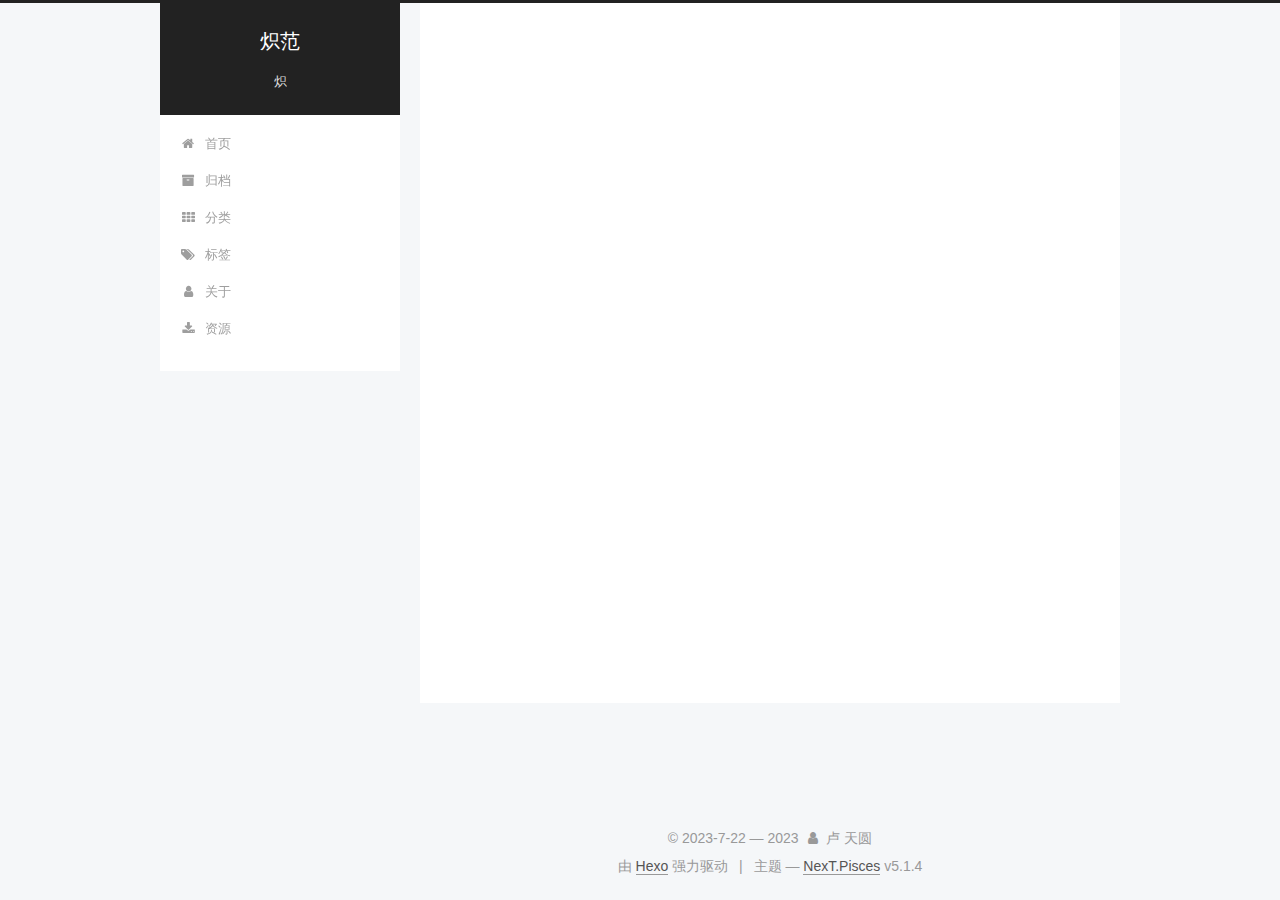
==== commit ef4d37b7: "Site updated: 2023-07-22 22:39:46" ====
--- a/about/index.html
+++ b/about/index.html
@@ -382,7 +382,7 @@
 
     <footer id="footer" class="footer">
       <div class="footer-inner">
-        <div class="copyright">&copy; <span itemprop="copyrightYear">2023</span>
+        <div class="copyright">&copy; 2023-7-22 &mdash; <span itemprop="copyrightYear">2023</span>
   <span class="with-love">
     <i class="fa fa-user"></i>
   </span>
--- a/css/main.css
+++ b/css/main.css
@@ -1823,7 +1823,7 @@
   width: 4px;
   height: 4px;
   border-radius: 50%;
-  background: #6b73cf;
+  background: #ffd516;
 }
 .links-of-blogroll {
   font-size: 13px;
